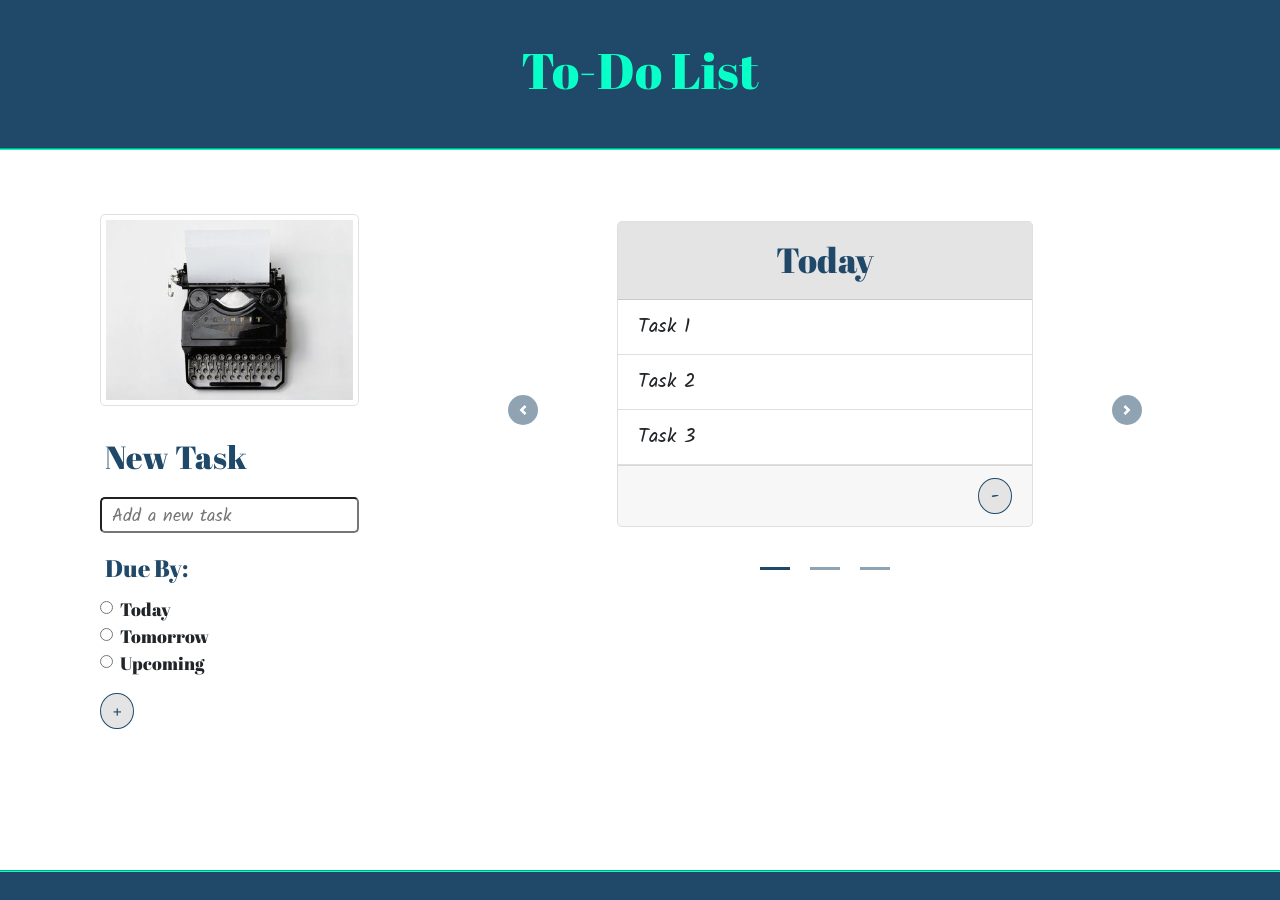
==== index.html @ 1e129ea5 "new files added" ====
<!DOCTYPE html>
<html lang="en">

<head>
    <title>To-Do App</title>
    <meta charset="UTF-8">
    <meta name="viewport" content="width=device-width, initial-scale=1">
    <link rel="stylesheet" href="https://stackpath.bootstrapcdn.com/bootstrap/4.4.1/css/bootstrap.min.css"
        integrity="sha384-Vkoo8x4CGsO3+Hhxv8T/Q5PaXtkKtu6ug5TOeNV6gBiFeWPGFN9MuhOf23Q9Ifjh" crossorigin="anonymous" />
    <link href="https://fonts.googleapis.com/css?family=Kalam&display=swap" rel="stylesheet">
    <link href="https://fonts.googleapis.com/css?family=Orienta&display=swap" rel="stylesheet">
    <link href="https://fonts.googleapis.com/css?family=Abril+Fatface&display=swap" rel="stylesheet">


    <link href="styles.css" rel="stylesheet">
</head>

<body>
    <div class="heading">
        <h1>To-Do List</h1>
    </div>
    <hr>

    <div class="container">
        <div class="row main align-content-center">

            <div class="col col-md-4 sideCol">

                <div class="pic">
                    <img src="pictures/main.jpg" class="img-thumbnail" height="auto">
                </div>
                <br>

                <form id="form">
                    <div class="form-group">
                        <label for="inputTask">
                            <h2>New Task</h2>
                        </label>
                        <br>
                        <input type="text" id="inputTask" placeholder="Add a new task">
                    </div>

                    <div class="form-group">
                        <legend>
                            <h4>Due By:</h2>
                        </legend>
                        <div class="form-check">
                            <input type="radio" name="date" class="form-check-input" id="todayRadio" value="1">
                            <label for="todayRadio" class="form-check-label">Today</label>
                        </div>
                        <div class="form-check">
                            <input type="radio" name="date" class="form-check-input" id="tomorrowRadio" value="2">
                            <label for="tomorrowRadio" class="form-check-label">Tomorrow</label>
                        </div>
                        <div class="form-check">
                            <input type="radio" name="date" class="form-check-input" id="upcomingRadio" value="3">
                            <label for="upcomingRadio" class="form-check-label">Upcoming</label>
                        </div>
                    </div>

                    <div class="form-group">
                        <div class="submitTast">
                            <button id="submit-btn" type="submit" class="btn btn-outline-light">+</button>
                        </div>
                    </div>

                </form>

            </div>


            <div class="col col-md-8 listStyle mw-100">

                <div id="lists" class="carousel carousel-fade" data-interval="false" data-ride="carousel">
                    <ol class="carousel-indicators">
                        <li id="icon" data-target="lists" data-slide-to="0" class="active"></li>
                        <li id="icon" data-target="lists" data-slide-to="1"></li>
                        <li id="icon" data-target="lists" data-slide-to="2"></li>
                    </ol>

                    <div class="carousel-inner mw-100 mw-100">

                        <div class="carousel-item active">
                            <div class="card-style">
                                <div class="card" style="width: 26rem">
                                    <div class="card-header">Today</div>
                                    <ul class="list-group list-group-flush checked-list-box" id="today">
                                        <li class="list-group-item">Task 1</li>
                                        <li class="list-group-item">Task 2</li>
                                        <li class="list-group-item">Task 3</li>
                                    </ul>
                                    <div class="card-footer">
                                        <button id="btn" type="submit"
                                            class="remove btn btn-outline-light float-right">-</button>
                                    </div>

                                </div>
                            </div>
                        </div>

                        <div class="carousel-item">

                            <div class="card" style="width: 26rem">
                                <div class="card-header">Tomorrow</div>
                                <ul class="list-group list-group-flush" id="tomorrow">
                                    <li class="list-group-item">Task 1</li>
                                    <li class="list-group-item">Task 2</li>
                                    <li class="list-group-item">Task 3</li>
                                </ul>
                                <div class="card-footer">
                                    <button type="submit" class="remove btn btn-outline-light float-right">-</button>
                                </div>
                            </div>
                        </div>

                        <div class="carousel-item">

                            <div class="card" style="width: 26rem">
                                <div class="card-header">Upcoming</div>
                                <ul class="list-group list-group-flush" id="upcoming">
                                    <li class="list-group-item">Task 1</li>
                                    <li class="list-group-item">Task 2</li>
                                    <li class="list-group-item">Task 3</li>
                                </ul>
                                <div class="card-footer">
                                    <button type="submit" class="remove btn btn-outline-light float-right">-</button>
                                </div>
                            </div>
                        </div>
                    </div>

                    <br>

                    <a class="carousel-control-prev cControl" href="#lists" role="button" data-slide="prev">
                        <span class="carousel-control-prev-icon" id="arrow" aria-hidden="true"></span>
                        <span class="sr-only">Previous</span>
                    </a>

                    <a class="carousel-control-next" href="#lists" role="button" data-slide="next">
                        <span class="carousel-control-next-icon" id="arrow" aria-hidden="true"></span>
                        <span class="sr-only">Next</span>
                    </a>
                </div>

            </div>
        </div>
    </div>
    <div class="footer">
        <hr>
    </div>


    <script src="https://code.jquery.com/jquery-3.4.1.slim.min.js"
        integrity="sha384-J6qa4849blE2+poT4WnyKhv5vZF5SrPo0iEjwBvKU7imGFAV0wwj1yYfoRSJoZ+n"
        crossorigin="anonymous"></script>
    <script src="https://cdn.jsdelivr.net/npm/popper.js@1.16.0/dist/umd/popper.min.js"
        integrity="sha384-Q6E9RHvbIyZFJoft+2mJbHaEWldlvI9IOYy5n3zV9zzTtmI3UksdQRVvoxMfooAo"
        crossorigin="anonymous"></script>
    <script src="https://stackpath.bootstrapcdn.com/bootstrap/4.4.1/js/bootstrap.min.js"
        integrity="sha384-wfSDF2E50Y2D1uUdj0O3uMBJnjuUD4Ih7YwaYd1iqfktj0Uod8GCExl3Og8ifwB6"
        crossorigin="anonymous"></script>
    <script src="app.js"></script>

    <!-- </script> -->
</body>

</html>
---- styles.css ----
body {
    background-color: #ffffff;
    font-family: 'Abril Fatface', cursive;
    margin: auto;
}

h1 {
    color: #08ffc8;
    text-align: center;
    font-size: 50px;
}

h2, h4 {
    position: relative;
    text-align: left;
    padding: 5px;
    color: #204969;
}

hr {
    border-top: 2px groove #08ffc8;
    margin-top: 0px;
}

.heading {
    position: relative;
    margin: auto;
    padding: 40px;
    background-color: #204969;
}


.carousel-inner {
    position: relative;
    padding-bottom: 35px;

}

.container {
    width: 100%;
    margin: auto;
    position: relative;
    margin-top: 4rem;
    margin-bottom: 4rem;
}

.main {
    margin: auto;
    position: relative;
    margin-left: 0px;
    margin-right: 0px;
}

.card-header {
    text-align: center;
    font-family: 'Abril Fatface', cursive;
    background-color: 	#e4e4e4;
    color:#204969;
    font-size: 35px;
}

.card {
    font-family: 'Kalam', cursive;
    font-size: 20px;
    height: 100%;
    width: 100%;
    position: relative;
    margin-top: 1%;
    margin-left: auto;
    margin-right: auto;
    margin-bottom: 20px;
    border-radius: 5px;
    outline-style: 2px groove;
}

.sideCol {
    padding-right: 6rem;
    text-align: left;
    font-size: 18px;
}

.img-thumbnail {
    height: auto;
    width: 100%;
    position: relative;
    left: 0px;
    padding: 5px;
    border-radius: 5px;
    outline-style: 2px groove;
}

.btn {
    border-color: #204969;
    color:  #204969;
    background-color: 	#e4e4e4;
    border-radius: 100%;
    font-size: 15px;
    font-weight: bold;
}

.listStyle {
    position: relative;
    margin: auto;
    margin-top: 0px;
}

.complete {
    text-decoration-line: line-through;
}

.footer {
    position: fixed;
    background-color:  #204969; 
    height: 30px;
    width: 100%;
    bottom: 0;
}

#inputTask {
    width: 100%;
    font-family: 'Kalam', cursive;
    font-size: 18;
    padding-left: 10px;
    padding-top: 4px;
    border-radius: 5px;
}

#icon {
    background-color: #204969;
    margin: 10px;
    position: relative;
}

#arrow {
    background-color:  #204969;    
    border-radius: 100%;
    background-size: 10px;
    padding: 15px;
    margin-left: 20px;
    margin-right: 20px;
    position: relative;    
}
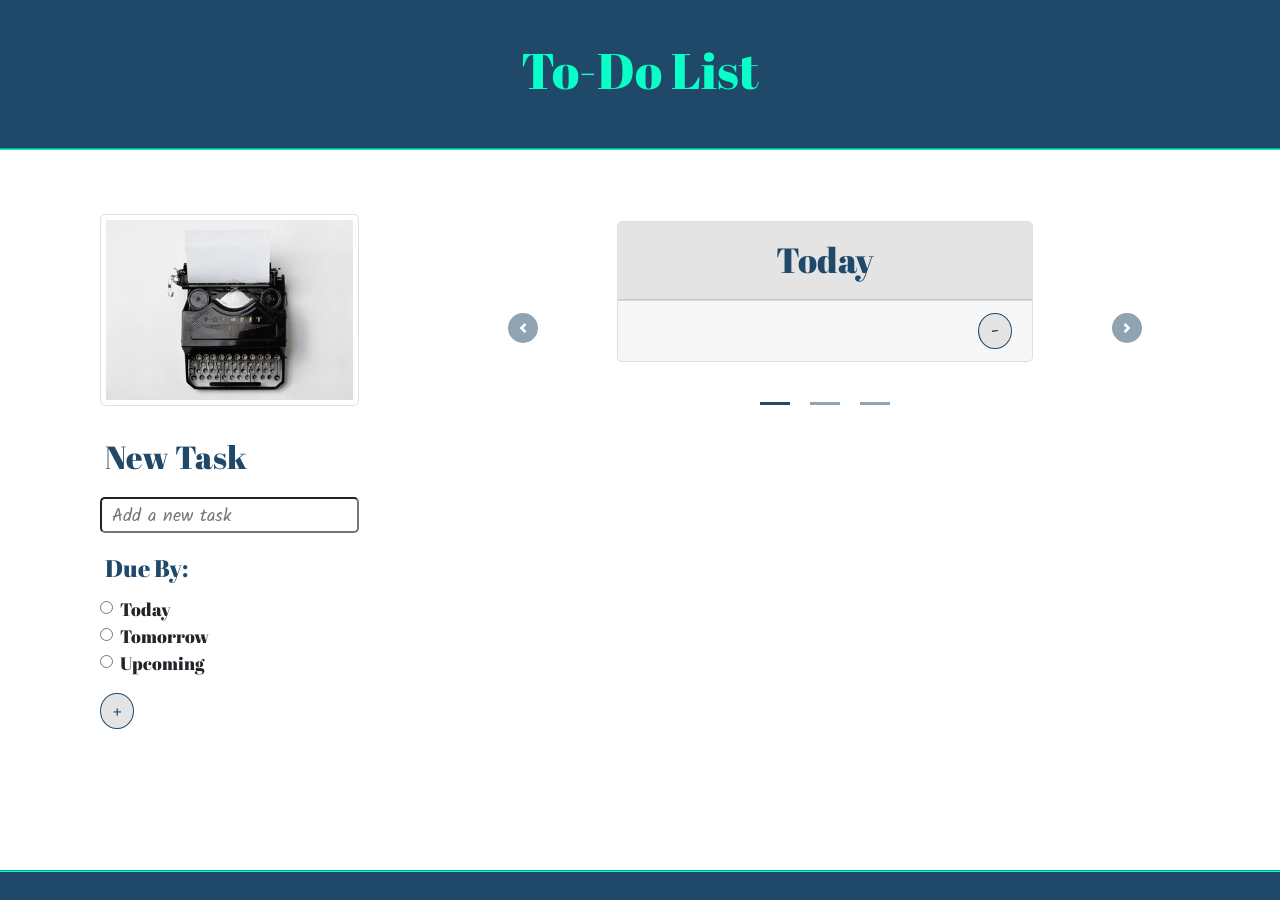
==== commit 8668e1b3: "final version" ====
--- a/index.html
+++ b/index.html
@@ -45,15 +45,15 @@
                             <h4>Due By:</h2>
                         </legend>
                         <div class="form-check">
-                            <input type="radio" name="date" class="form-check-input" id="todayRadio" value="1">
+                            <input type="radio" name="date" class="form-check-input" id="todayRadio" value="today">
                             <label for="todayRadio" class="form-check-label">Today</label>
                         </div>
                         <div class="form-check">
-                            <input type="radio" name="date" class="form-check-input" id="tomorrowRadio" value="2">
+                            <input type="radio" name="date" class="form-check-input" id="tomorrowRadio" value="tomorrow">
                             <label for="tomorrowRadio" class="form-check-label">Tomorrow</label>
                         </div>
                         <div class="form-check">
-                            <input type="radio" name="date" class="form-check-input" id="upcomingRadio" value="3">
+                            <input type="radio" name="date" class="form-check-input" id="upcomingRadio" value="upcoming">
                             <label for="upcomingRadio" class="form-check-label">Upcoming</label>
                         </div>
                     </div>
@@ -85,12 +85,10 @@
                                 <div class="card" style="width: 26rem">
                                     <div class="card-header">Today</div>
                                     <ul class="list-group list-group-flush checked-list-box" id="today">
-                                        <li class="list-group-item">Task 1</li>
-                                        <li class="list-group-item">Task 2</li>
-                                        <li class="list-group-item">Task 3</li>
+
                                     </ul>
                                     <div class="card-footer">
-                                        <button id="btn" type="submit"
+                                        <button id="todayDeleteBtn" type="submit"
                                             class="remove btn btn-outline-light float-right">-</button>
                                     </div>
 
@@ -103,12 +101,9 @@
                             <div class="card" style="width: 26rem">
                                 <div class="card-header">Tomorrow</div>
                                 <ul class="list-group list-group-flush" id="tomorrow">
-                                    <li class="list-group-item">Task 1</li>
-                                    <li class="list-group-item">Task 2</li>
-                                    <li class="list-group-item">Task 3</li>
                                 </ul>
                                 <div class="card-footer">
-                                    <button type="submit" class="remove btn btn-outline-light float-right">-</button>
+                                    <button id="tomorrowDeleteBtn" type="submit" class="remove btn btn-outline-light float-right">-</button>
                                 </div>
                             </div>
                         </div>
@@ -118,12 +113,10 @@
                             <div class="card" style="width: 26rem">
                                 <div class="card-header">Upcoming</div>
                                 <ul class="list-group list-group-flush" id="upcoming">
-                                    <li class="list-group-item">Task 1</li>
-                                    <li class="list-group-item">Task 2</li>
-                                    <li class="list-group-item">Task 3</li>
+
                                 </ul>
                                 <div class="card-footer">
-                                    <button type="submit" class="remove btn btn-outline-light float-right">-</button>
+                                    <button id="upcomingDeleteBtn" type="submit" class="remove btn btn-outline-light float-right">-</button>
                                 </div>
                             </div>
                         </div>
@@ -161,7 +154,6 @@
         crossorigin="anonymous"></script>
     <script src="app.js"></script>
 
-    <!-- </script> -->
 </body>
 
 </html>
